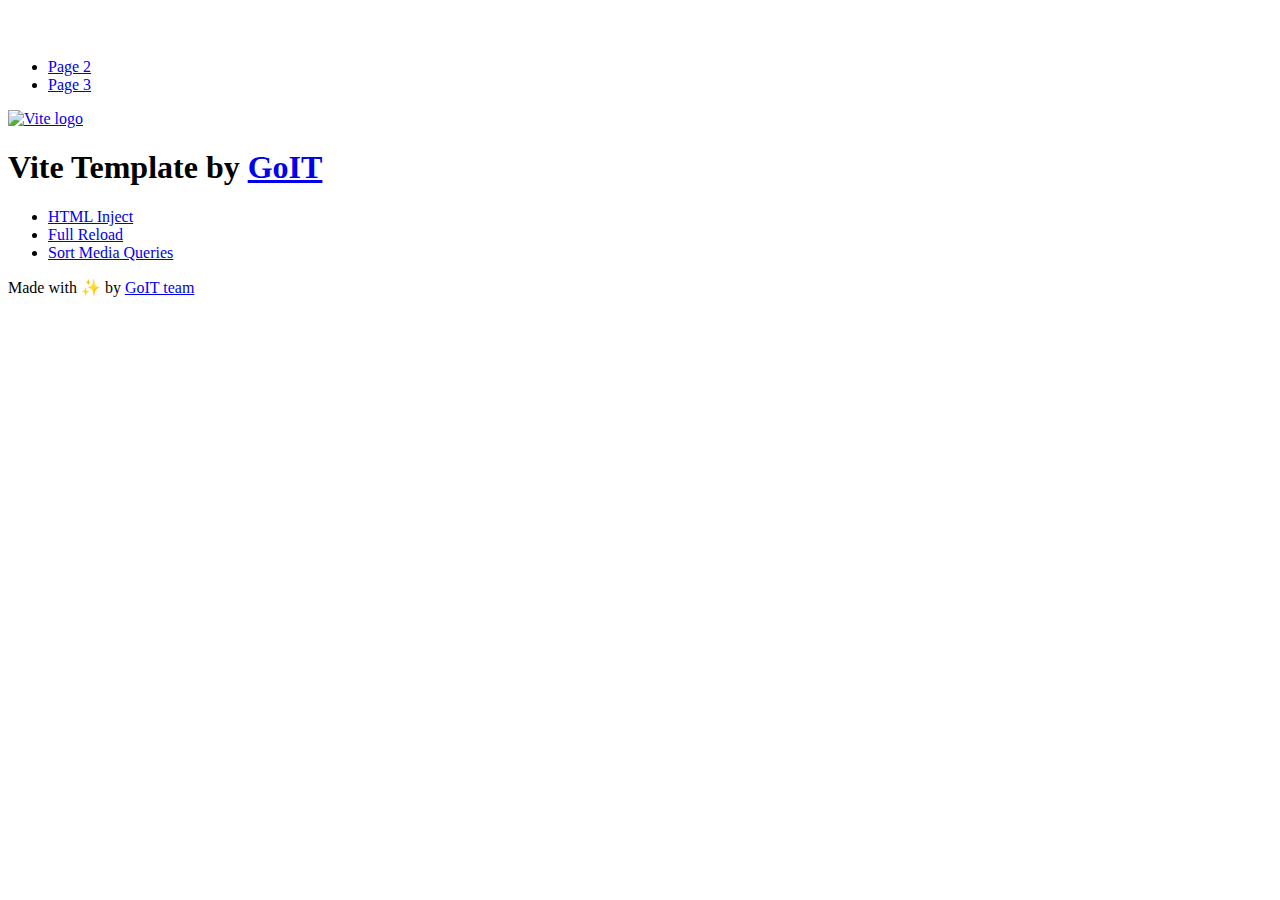
==== index.html @ b729bd9b "Deploying to gh-pages from @ ValeryMaz/goit-js-hw-09@ed97dc822ba8cdbf636f258e95fed869c62ae373 🚀" ====
<!DOCTYPE html>
<html lang="en">
  <head>
    <meta charset="UTF-8" />
    <link rel="icon" type="image/svg+xml" href="/vanilla-app-template/favicon.svg" />
    <meta name="viewport" content="width=device-width, initial-scale=1.0" />
    <title>Vanilla App Template</title>
    <script type="module" crossorigin src="/vanilla-app-template/index.js"></script>
    <link rel="stylesheet" crossorigin href="/vanilla-app-template/assets/styles-DvPDDfy5.css">
  </head>
  <body>
    <header class="header">
  <div class="container">
    <nav class="nav">
      <a class="nav-logo" href="./index.html" aria-label="Site logo">
        <svg class="nav-logo-icon" width="100" height="30">
          <use href="/vanilla-app-template/assets/sprite-E8vg0sBb.svg#logo"></use>
        </svg>
      </a>
      <ul class="nav-list">
        <li class="nav-item">
          <a class="nav-link {=$highlight-act}" href="./page-2.html">Page 2</a>
        </li>
        <li class="nav-item">
          <a class="nav-link {=$highlight-curr}" href="./page-3.html">Page 3</a>
        </li>
      </ul>
    </nav>
  </div>
</header>


    <main>
      <!-- Loads the specified .html file -->
      <section class="vite-promo">
  <div class="container">
    <div class="vite-promo-thumb">
      <a
        class="vite-promo-link"
        href="https://vitejs.dev/"
        target="_blank"
        rel="noopener noreferrer"
        aria-label="Link to Vite official website"
        title="Vite.js  build tool"
      >
        <!-- Path to images as from index.html file -->
        <img
          class="pic"
          src="/vanilla-app-template/assets/vite-logo-9o_aqrTe.png"
          alt="Vite logo"
          width="640"
          height="640"
        />
      </a>
    </div>
    <h1 class="main-title">
      <span class="main-title-gradient">Vite</span>
      Template by
      <a
        class="main-title-link"
        href="https://github.com/goitacademy/vanilla-app-template"
        target="_blank"
        rel="noopener noreferrer"
      >
        GoIT
      </a>
    </h1>
  </div>
</section>

      <article class="badges">
  <div class="container">
    <ul class="badges-list">
      <li class="badges-item">
        <a
          class="badges-link"
          href="https://www.npmjs.com/package/vite-plugin-html-inject"
          target="_blank"
          rel="noopener noreferrer"
        >
          HTML Inject
        </a>
      </li>
      <li class="badges-item">
        <a
          class="badges-link"
          href="https://www.npmjs.com/package/vite-plugin-full-reload"
          target="_blank"
          rel="noopener noreferrer"
        >
          Full Reload
        </a>
      </li>
      <li class="badges-item">
        <a
          class="badges-link"
          href="https://www.npmjs.com/package/postcss-sort-media-queries"
          target="_blank"
          rel="noopener noreferrer"
        >
          Sort Media Queries
        </a>
      </li>
    </ul>
  </div>
</article>

    </main>

    <footer class="footer">
  <div class="container">
    <p class="footer-desc">
      Made with ✨ by
      <a
        class="footer-link"
        href="https://goit.global/ua/"
        target="_blank"
        rel="noopener noreferrer"
      >
        GoIT team
      </a>
    </p>
  </div>
</footer>


  </body>
</html>
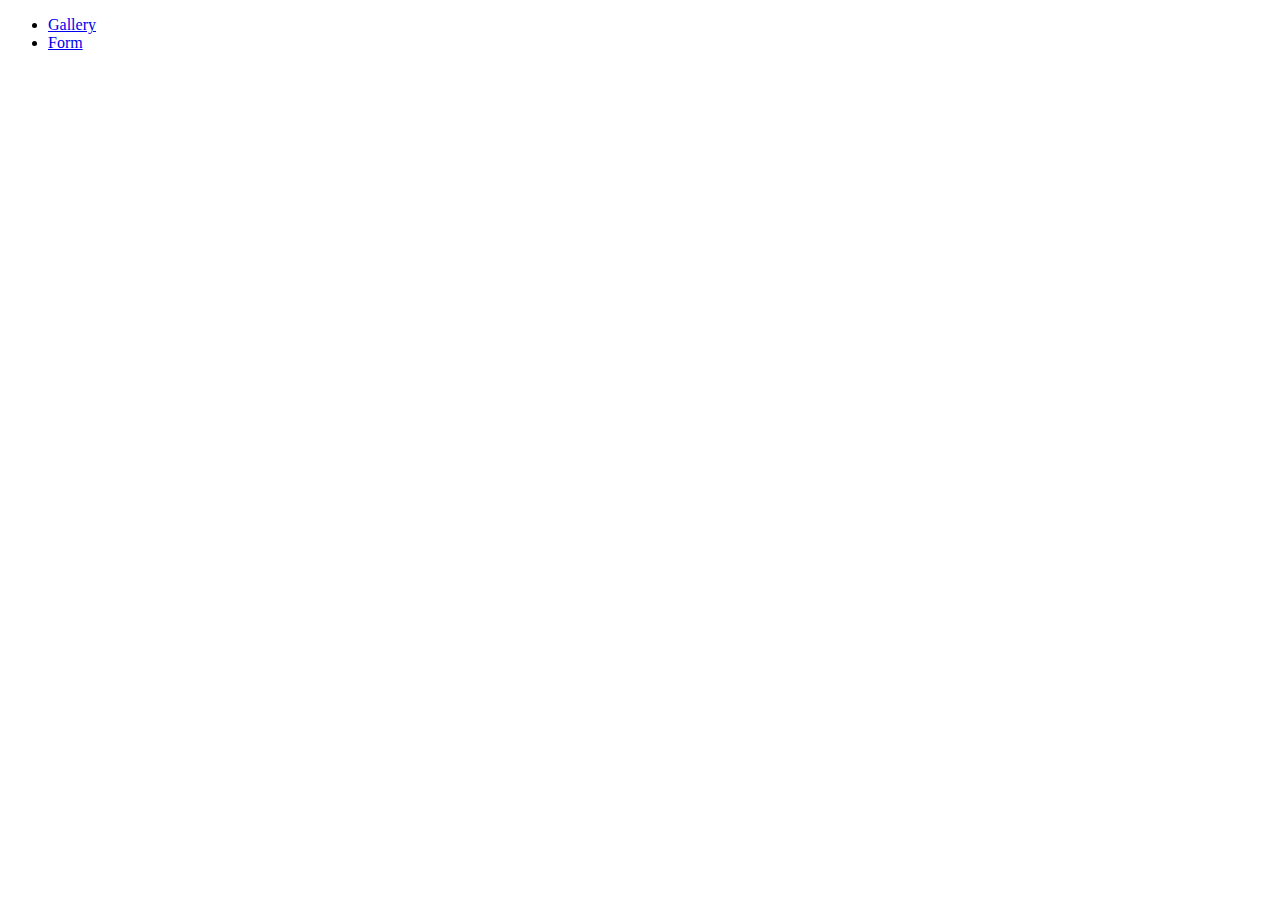
==== commit 04feedbc: "Deploying to gh-pages from @ ValeryMaz/goit-js-hw-09@c628c39d695d998275d7ece478a8b1bed6fa355d 🚀" ====
--- a/index.html
+++ b/index.html
@@ -2,127 +2,14 @@
 <html lang="en">
   <head>
     <meta charset="UTF-8" />
-    <link rel="icon" type="image/svg+xml" href="/vanilla-app-template/favicon.svg" />
     <meta name="viewport" content="width=device-width, initial-scale=1.0" />
-    <title>Vanilla App Template</title>
-    <script type="module" crossorigin src="/vanilla-app-template/index.js"></script>
-    <link rel="stylesheet" crossorigin href="/vanilla-app-template/assets/styles-DvPDDfy5.css">
+    <title>Document</title>
+    <link rel="stylesheet" crossorigin href="/goit-js-hw-09/assets/index-CFrPtiMb.css">
   </head>
   <body>
-    <header class="header">
-  <div class="container">
-    <nav class="nav">
-      <a class="nav-logo" href="./index.html" aria-label="Site logo">
-        <svg class="nav-logo-icon" width="100" height="30">
-          <use href="/vanilla-app-template/assets/sprite-E8vg0sBb.svg#logo"></use>
-        </svg>
-      </a>
-      <ul class="nav-list">
-        <li class="nav-item">
-          <a class="nav-link {=$highlight-act}" href="./page-2.html">Page 2</a>
-        </li>
-        <li class="nav-item">
-          <a class="nav-link {=$highlight-curr}" href="./page-3.html">Page 3</a>
-        </li>
-      </ul>
-    </nav>
-  </div>
-</header>
-
-
-    <main>
-      <!-- Loads the specified .html file -->
-      <section class="vite-promo">
-  <div class="container">
-    <div class="vite-promo-thumb">
-      <a
-        class="vite-promo-link"
-        href="https://vitejs.dev/"
-        target="_blank"
-        rel="noopener noreferrer"
-        aria-label="Link to Vite official website"
-        title="Vite.js  build tool"
-      >
-        <!-- Path to images as from index.html file -->
-        <img
-          class="pic"
-          src="/vanilla-app-template/assets/vite-logo-9o_aqrTe.png"
-          alt="Vite logo"
-          width="640"
-          height="640"
-        />
-      </a>
-    </div>
-    <h1 class="main-title">
-      <span class="main-title-gradient">Vite</span>
-      Template by
-      <a
-        class="main-title-link"
-        href="https://github.com/goitacademy/vanilla-app-template"
-        target="_blank"
-        rel="noopener noreferrer"
-      >
-        GoIT
-      </a>
-    </h1>
-  </div>
-</section>
-
-      <article class="badges">
-  <div class="container">
-    <ul class="badges-list">
-      <li class="badges-item">
-        <a
-          class="badges-link"
-          href="https://www.npmjs.com/package/vite-plugin-html-inject"
-          target="_blank"
-          rel="noopener noreferrer"
-        >
-          HTML Inject
-        </a>
-      </li>
-      <li class="badges-item">
-        <a
-          class="badges-link"
-          href="https://www.npmjs.com/package/vite-plugin-full-reload"
-          target="_blank"
-          rel="noopener noreferrer"
-        >
-          Full Reload
-        </a>
-      </li>
-      <li class="badges-item">
-        <a
-          class="badges-link"
-          href="https://www.npmjs.com/package/postcss-sort-media-queries"
-          target="_blank"
-          rel="noopener noreferrer"
-        >
-          Sort Media Queries
-        </a>
-      </li>
+    <ul>
+      <li><a href="./1-gallery.html">Gallery</a></li>
+      <li><a href="./2-form.html">Form</a></li>
     </ul>
-  </div>
-</article>
-
-    </main>
-
-    <footer class="footer">
-  <div class="container">
-    <p class="footer-desc">
-      Made with ✨ by
-      <a
-        class="footer-link"
-        href="https://goit.global/ua/"
-        target="_blank"
-        rel="noopener noreferrer"
-      >
-        GoIT team
-      </a>
-    </p>
-  </div>
-</footer>
-
-
   </body>
 </html>
